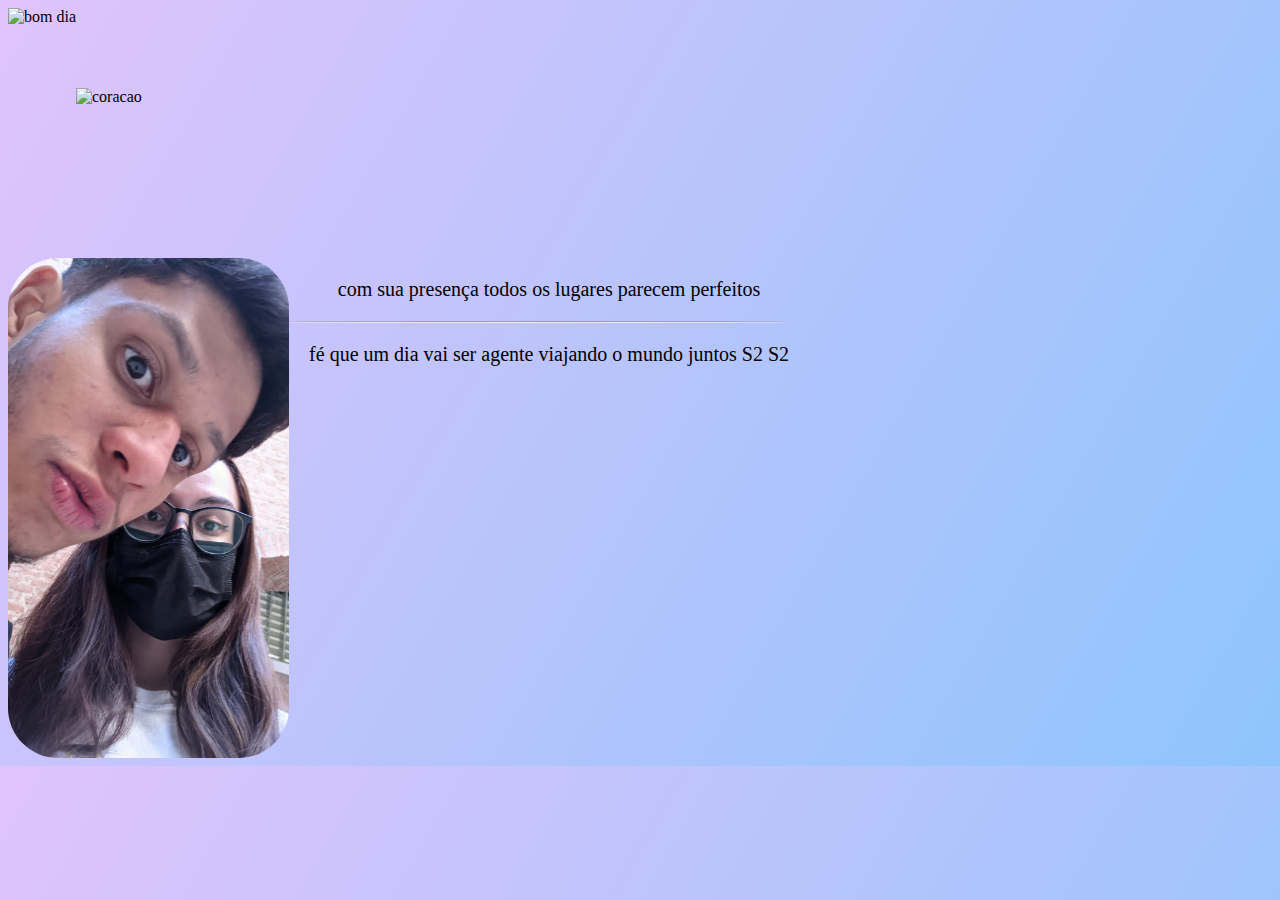
==== index.html @ ec53c18e "Add files via upload" ====
<!DOCTYPE html>
<html lang="en">
<head>
    <meta charset="UTF-8">
    <meta http-equiv="X-UA-Compatible" content="IE=edge">
    <meta name="viewport" content="width=device-width, initial-scale=1.0">
    <title>BOANOITE</title>
    <link rel="stylesheet" href="/css/style.css">
</head>
<body>
    <div>
        <img id="bomdia" src="https://i.pinimg.com/originals/16/7c/2b/167c2b44da320ad3668b474221081a2f.png" alt="bom dia">
        <img id="coracao" src="https://static.vecteezy.com/system/resources/previews/001/188/295/non_2x/heart-png.png" alt="coracao">
    </div>
    <div>
       <img id="foto" src="/images/b917adf6-b230-4bf4-a087-7812253e6c80.jpg" alt="nos">
       <div style="display: block;">
            <p>com sua presença todos os lugares parecem perfeitos</p>
            <hr>
            <p>fé que um dia vai ser agente viajando o mundo juntos S2 S2 </p>
       </div>

    </div>
</body>
<script src="/script.js"></script>
</html>
---- css/style.css ----
#bomdia{
    height: 250px;
    bottom: 450px;
    right: 50%;
}
body{
    background-image: linear-gradient(120deg, #e0c3fc 0%, #8ec5fc 100%);
}
#coracao{
    height: 100px;
    left: 50%;
    padding-top: 80px;
}
#foto{
    height: 500px;
    top: 100px;
    right: 50%;
    border-radius: 50px;
    transform: translateY(0px);
    animation: float 5s ease-in-out infinite;
}
div{
    display: flex;
}
p{
    font-size: 20px;
    text-align: center;
    padding-left: 20px;
}
hr{
    border-radius: 50%;
}

@keyframes float {
    0% {
        transform: translateY(0px);
    }
    50% {
        transform: translateY(-30px);
    }
    100% {
        transform: translateY(0px);
    }
}
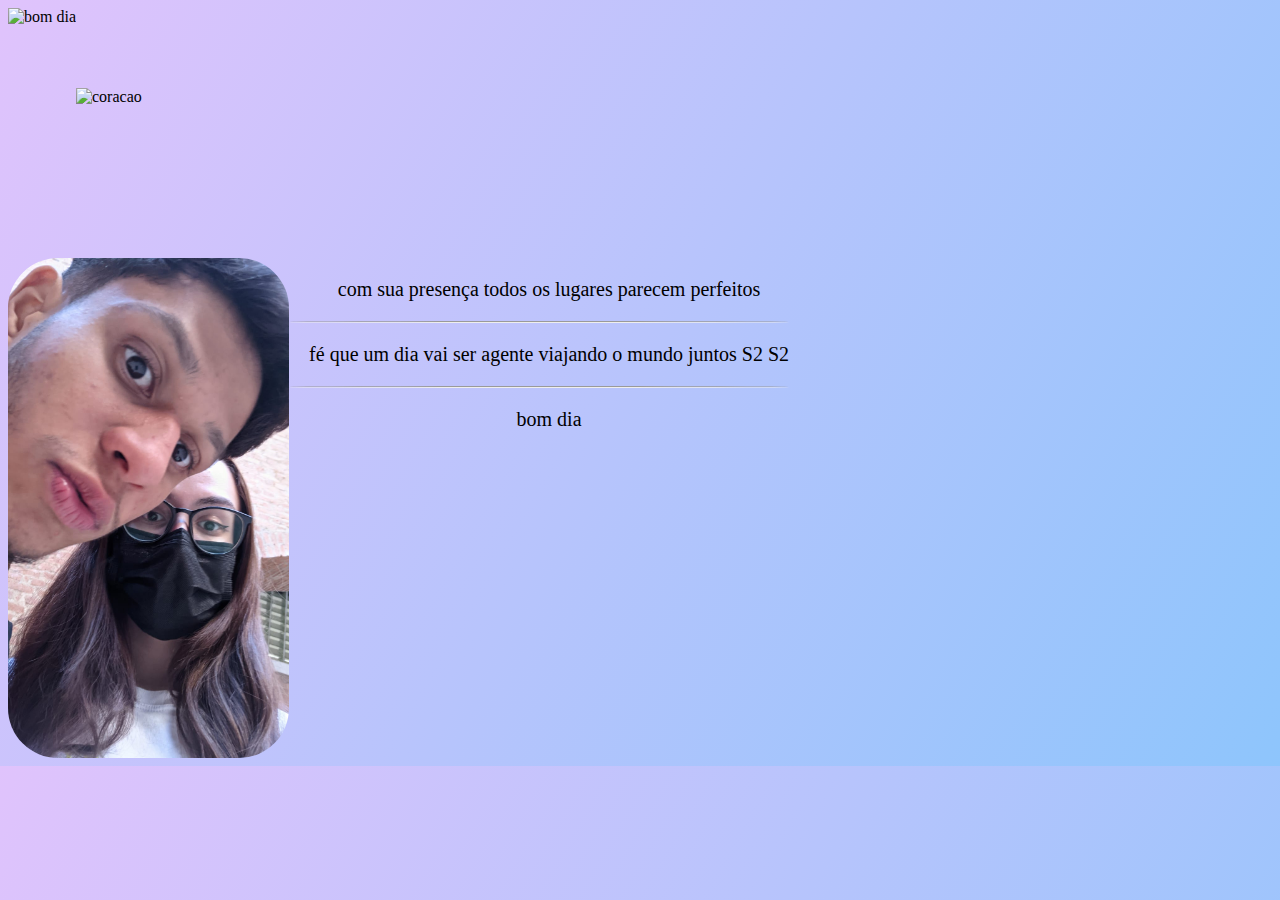
==== commit 8f2fad50: "bom dia" ====
--- a/index.html
+++ b/index.html
@@ -5,7 +5,7 @@
     <meta http-equiv="X-UA-Compatible" content="IE=edge">
     <meta name="viewport" content="width=device-width, initial-scale=1.0">
     <title>BOANOITE</title>
-    <link rel="stylesheet" href="/css/style.css">
+    <link href="css/style.css" rel="stylesheet" />
 </head>
 <body>
     <div>
@@ -18,9 +18,11 @@
             <p>com sua presença todos os lugares parecem perfeitos</p>
             <hr>
             <p>fé que um dia vai ser agente viajando o mundo juntos S2 S2 </p>
+            <hr>
+            <p>bom dia</p>
        </div>
 
     </div>
 </body>
 <script src="/script.js"></script>
-</html>+</html>
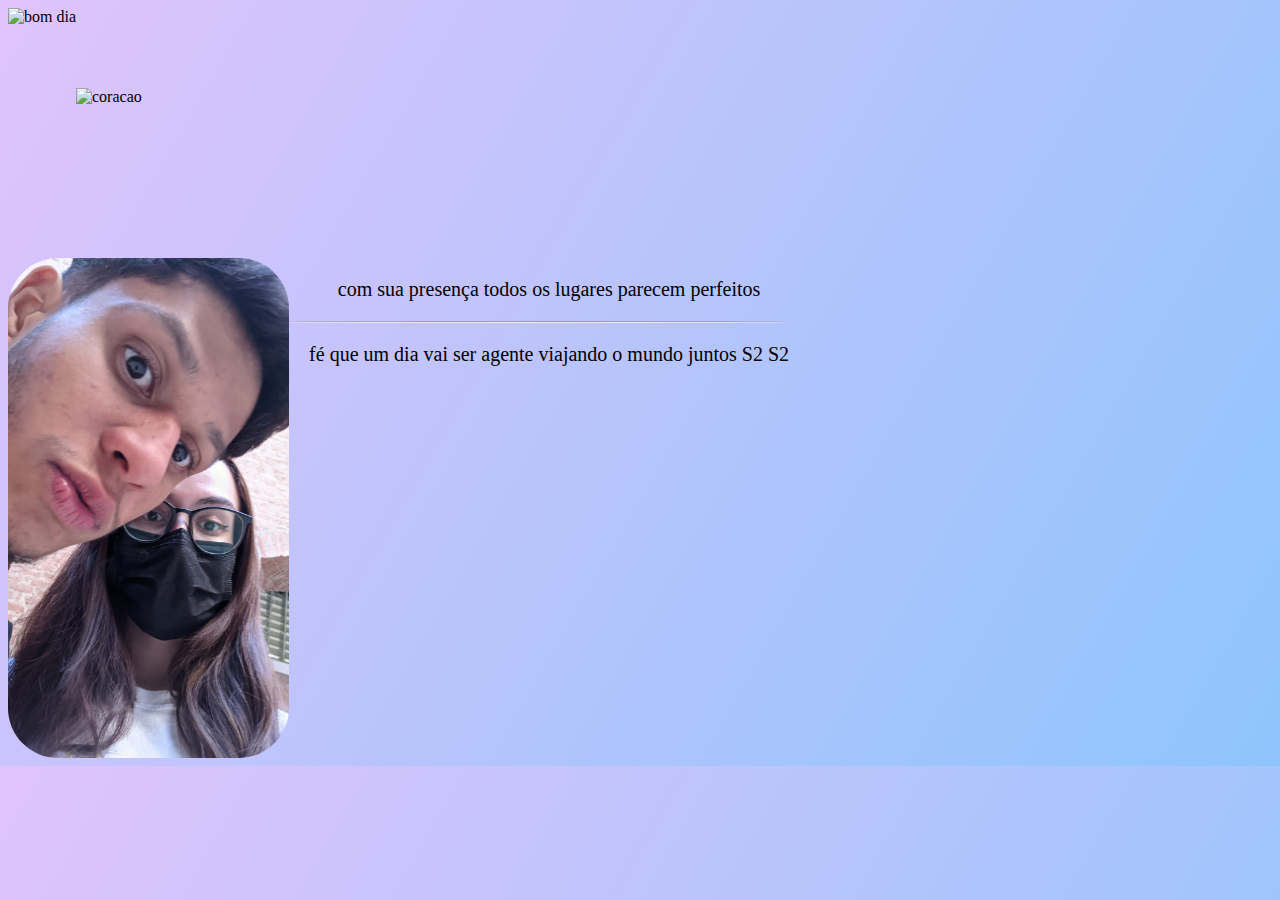
==== commit 5c6d89bc: "add new title" ====
--- a/index.html
+++ b/index.html
@@ -18,10 +18,8 @@
             <p>com sua presença todos os lugares parecem perfeitos</p>
             <hr>
             <p>fé que um dia vai ser agente viajando o mundo juntos S2 S2 </p>
-            <hr>
-            <p>bom dia</p>
        </div>
-
+<!--bom dia -->
     </div>
 </body>
 <script src="/script.js"></script>
